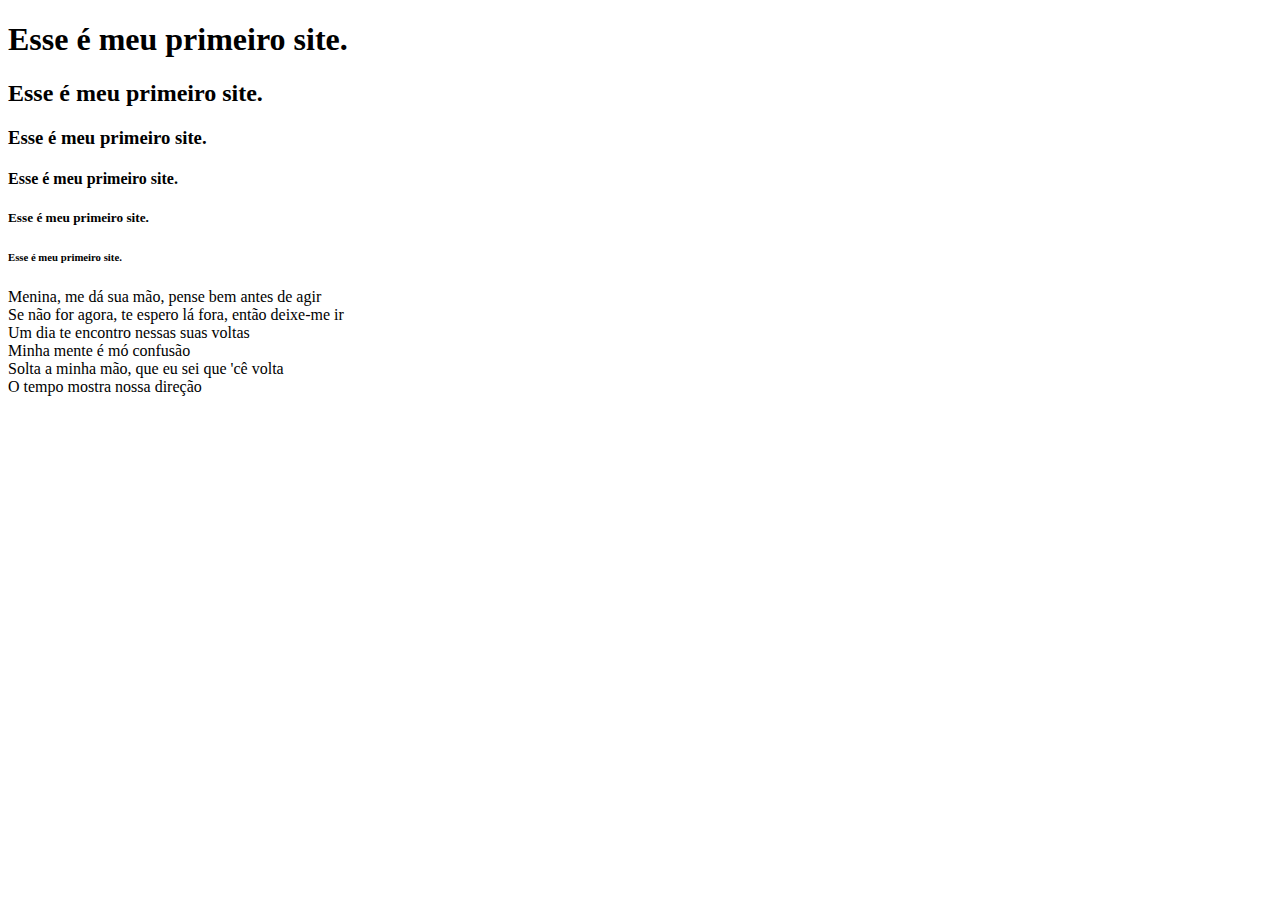
==== index.html @ 0ce9b8fa "subindo meu primeiro arquivo" ====
<!DOCTYPE html>

<html>

<head>
    <title>Site da Thais</title>
</head>

<body>
    <!-- tags de titulo -->
    <h1>Esse é meu primeiro site.</h1>
    <h2>Esse é meu primeiro site.</h2>
    <h3>Esse é meu primeiro site.</h3>
    <h4>Esse é meu primeiro site.</h4>
    <h5>Esse é meu primeiro site.</h5>
    <h6>Esse é meu primeiro site.</h6>

    <!-- tag de parágrafo -->
    <p>
        Menina, me dá sua mão, pense bem antes de agir <br/>
        Se não for agora, te espero lá fora, então deixe-me ir <br/>
        Um dia te encontro nessas suas voltas <br/>
        Minha mente é mó confusão <br/>
        Solta a minha mão, que eu sei que 'cê volta <br/>
        O tempo mostra nossa direção <br/>
    </p>

</body>

</html>
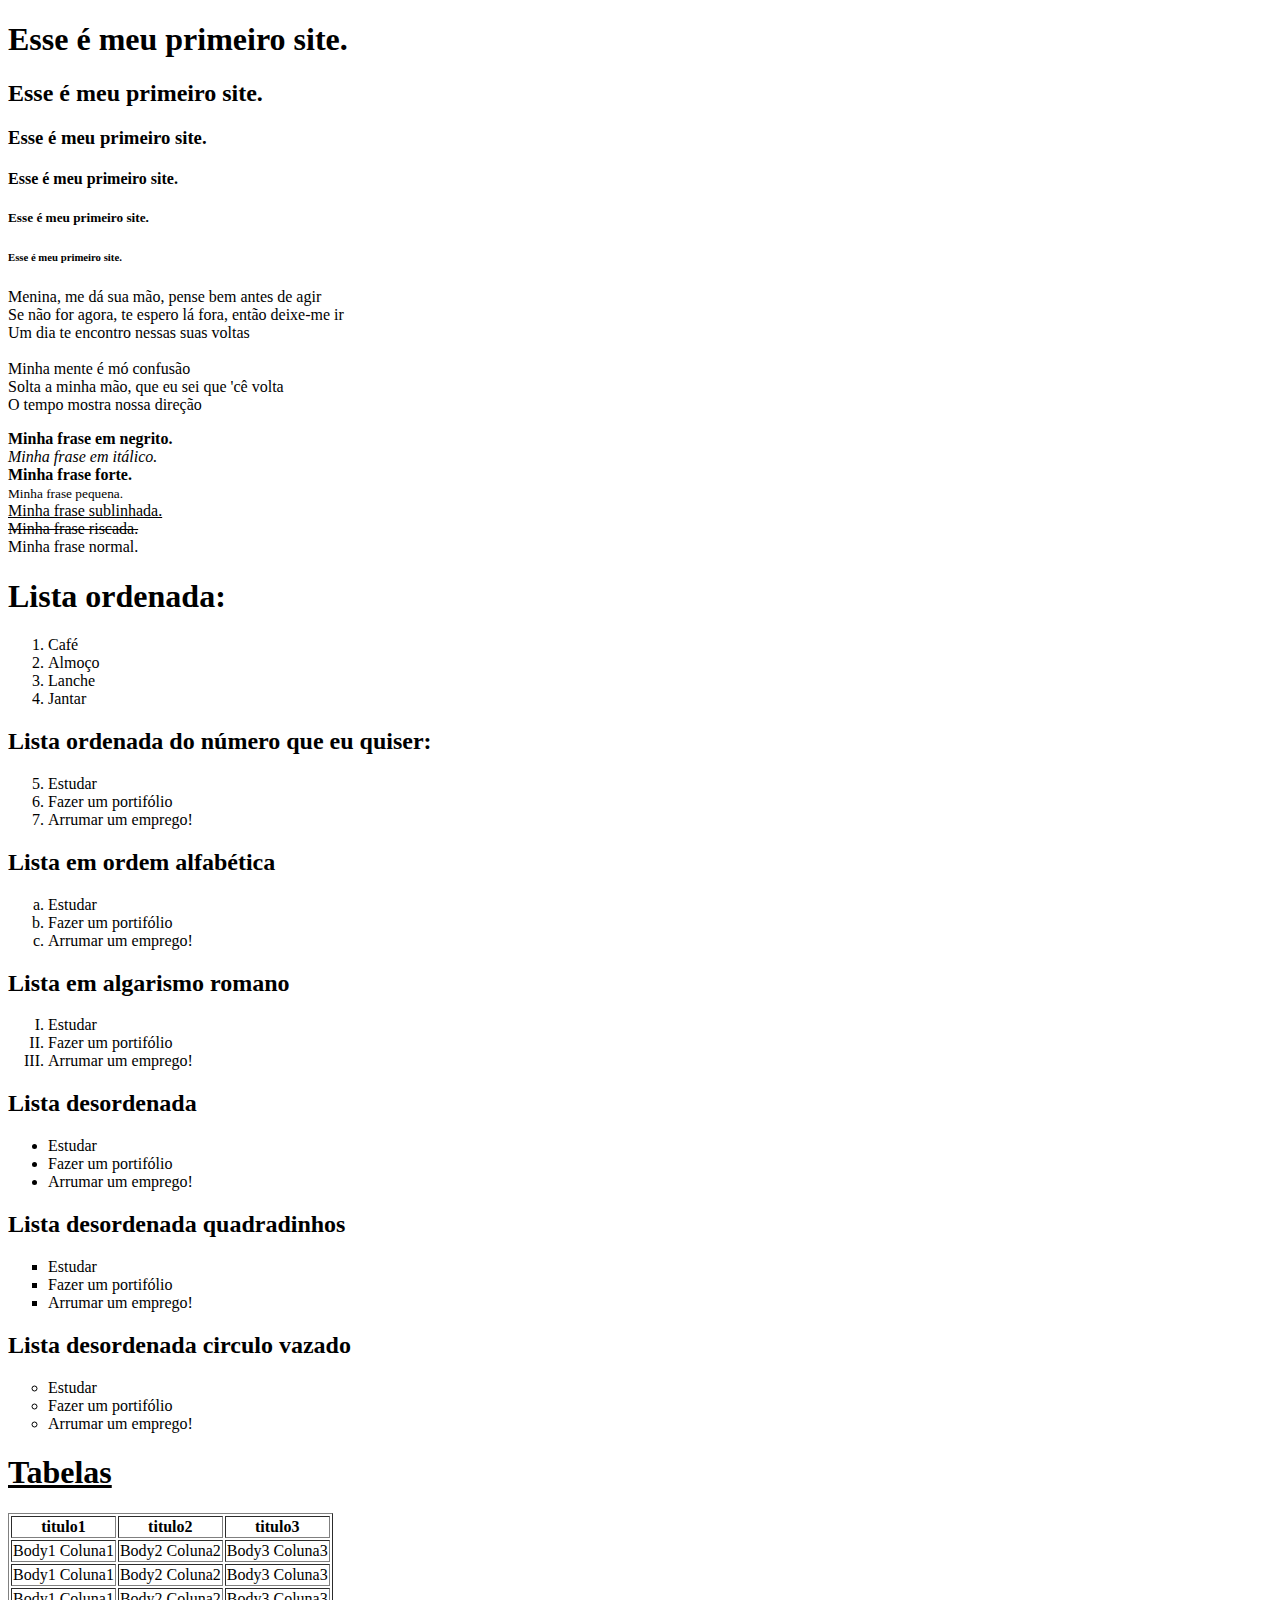
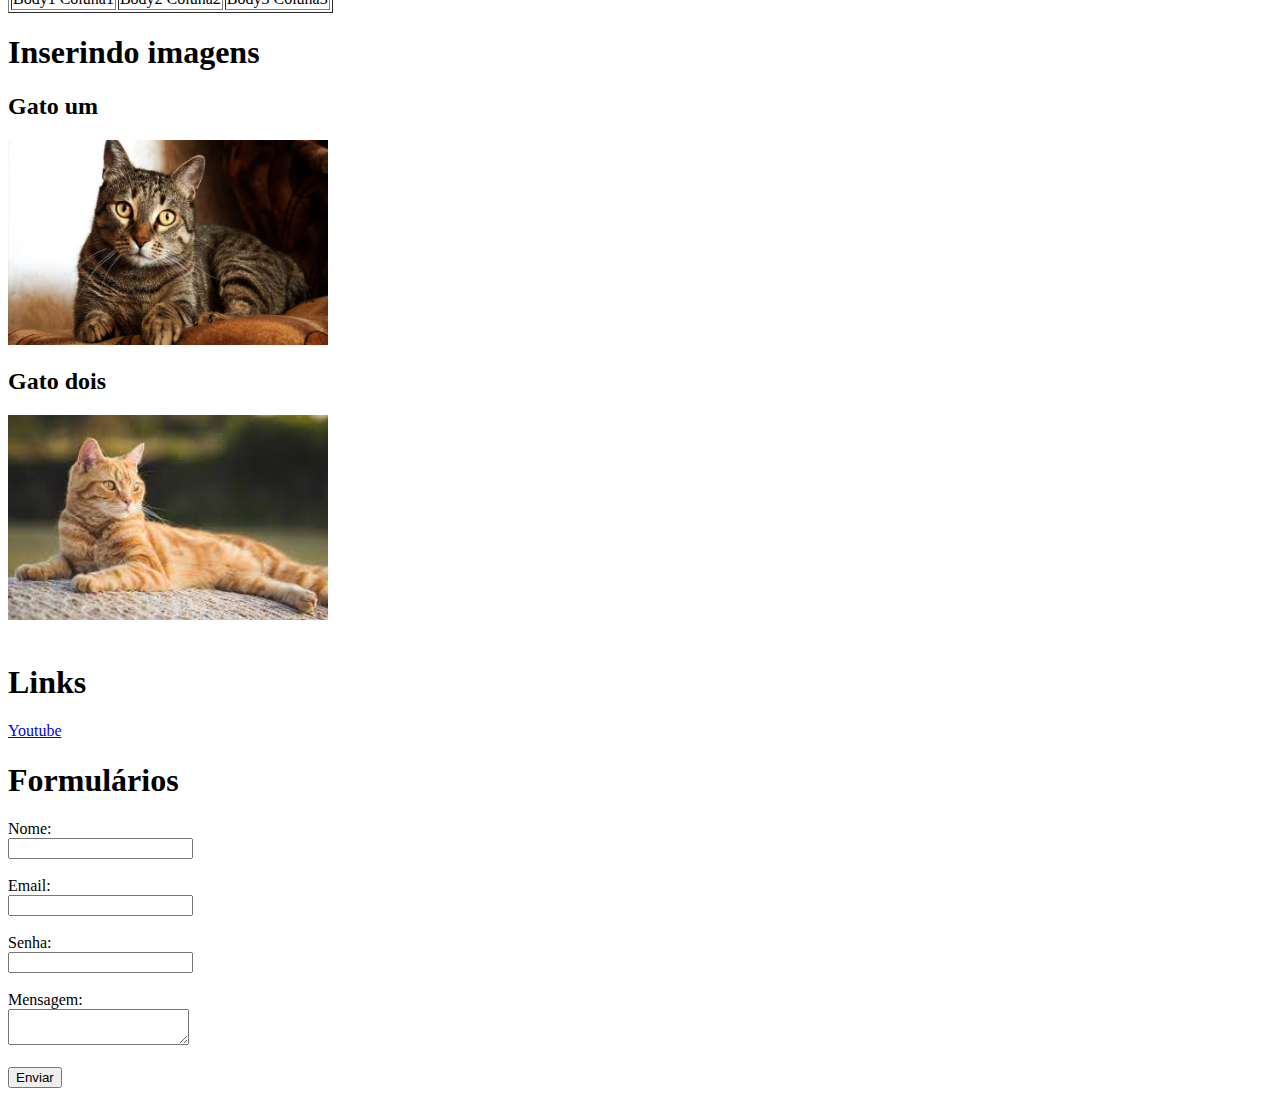
==== commit 95b81a03: "listas, tabela e imagens" ====
--- a/index.html
+++ b/index.html
@@ -20,11 +20,134 @@
         Menina, me dá sua mão, pense bem antes de agir <br/>
         Se não for agora, te espero lá fora, então deixe-me ir <br/>
         Um dia te encontro nessas suas voltas <br/>
+        <!-- tag de quebra de linha -->
+        <br/>
         Minha mente é mó confusão <br/>
         Solta a minha mão, que eu sei que 'cê volta <br/>
         O tempo mostra nossa direção <br/>
     </p>
 
+    <!-- tag de formatação de texto -->
+    <b>Minha frase em negrito.</b><br/>
+    <i>Minha frase em itálico.</i><br/>
+    <strong>Minha frase forte.</strong><br/>
+    <small>Minha frase pequena.</small><br/>
+    <u>Minha frase sublinhada.</u><br/>
+    <s>Minha frase riscada.</s><br/>
+    Minha frase normal.
+
+    <!-- tag de listas -->
+    <h1>Lista ordenada:</h1>
+    <ol>
+        <li>Café</li>
+        <li>Almoço</li>
+        <li>Lanche</li>
+        <li>Jantar</li>
+    </ol>
+
+    <h2>Lista ordenada do número que eu quiser:</h2>
+    <ol start="5">
+        <li>Estudar</li>
+        <li>Fazer um portifólio</li>
+        <li>Arrumar um emprego!</li>
+    </ol>
+
+    <h2>Lista em ordem alfabética</h2>
+    <ol type="a">
+        <li>Estudar</li>
+        <li>Fazer um portifólio</li>
+        <li>Arrumar um emprego!</li>
+    </ol>
+
+    <h2>Lista em algarismo romano</h2>
+    <ol type="I">
+        <li>Estudar</li>
+        <li>Fazer um portifólio</li>
+        <li>Arrumar um emprego!</li>
+    </ol>
+
+    <h2>Lista desordenada</h2>
+    <ul>
+        <li>Estudar</li>
+        <li>Fazer um portifólio</li>
+        <li>Arrumar um emprego!</li>
+    </ul>
+
+    <h2>Lista desordenada quadradinhos</h2>
+    <ul type="square">
+        <li>Estudar</li>
+        <li>Fazer um portifólio</li>
+        <li>Arrumar um emprego!</li>
+    </ul>
+
+    <h2>Lista desordenada circulo vazado</h2>
+    <ul type="circle">
+        <li>Estudar</li>
+        <li>Fazer um portifólio</li>
+        <li>Arrumar um emprego!</li>
+    </ul>
+
+    <h1><u>Tabelas</u></h1>
+    <!-- tabelas semanticas -->
+    <table border="1">
+        <thead>
+                <tr>
+                    <th>titulo1</th>
+                    <th>titulo2</th>
+                    <th>titulo3</th>
+                </tr>
+        </thead>
+        <tbody>
+            <tr>
+                <td>Body1 Coluna1</td>
+                <td>Body2 Coluna2</td>
+                <td>Body3 Coluna3</td>
+            </tr>
+
+            <tr>
+                <td>Body1 Coluna1</td>
+                <td>Body2 Coluna2</td>
+                <td>Body3 Coluna3</td>
+            </tr>
+
+            <tr>
+                <td>Body1 Coluna1</td>
+                <td>Body2 Coluna2</td>
+                <td>Body3 Coluna3</td>
+            </tr>
+        </tbody>
+    </table>
+
+    <h1>Inserindo imagens</h1>
+    <h2>Gato um</h2>
+    <img src="imagem1.jpg" width="320" height="205"/>
+    <h2>Gato dois</h2>
+    <img src="imagem2.jpg" width="320" height="205"/>
+    <br><br>
+
+    <h1>Links</h1>
+    <a href="https://www.youtube.com/" target="_blank">Youtube</a>
+
+    <h1>Formulários</h1>
+    <form>
+        <label>Nome:</label><br/>
+        <input type="text"/>
+        <br/></br>
+        
+        <label>Email:</label><br/>
+        <input type="email"/>
+        <br/><br/>
+
+        <label>Senha:</label><br/>
+        <input type="password"/>
+        <br/><br/>
+        <label>Mensagem:</label><br/>
+        <textarea></textarea>
+        <br/><br/>
+        <button type="submit">Enviar</button>
+
+    </form>
+
 </body>
 
 </html>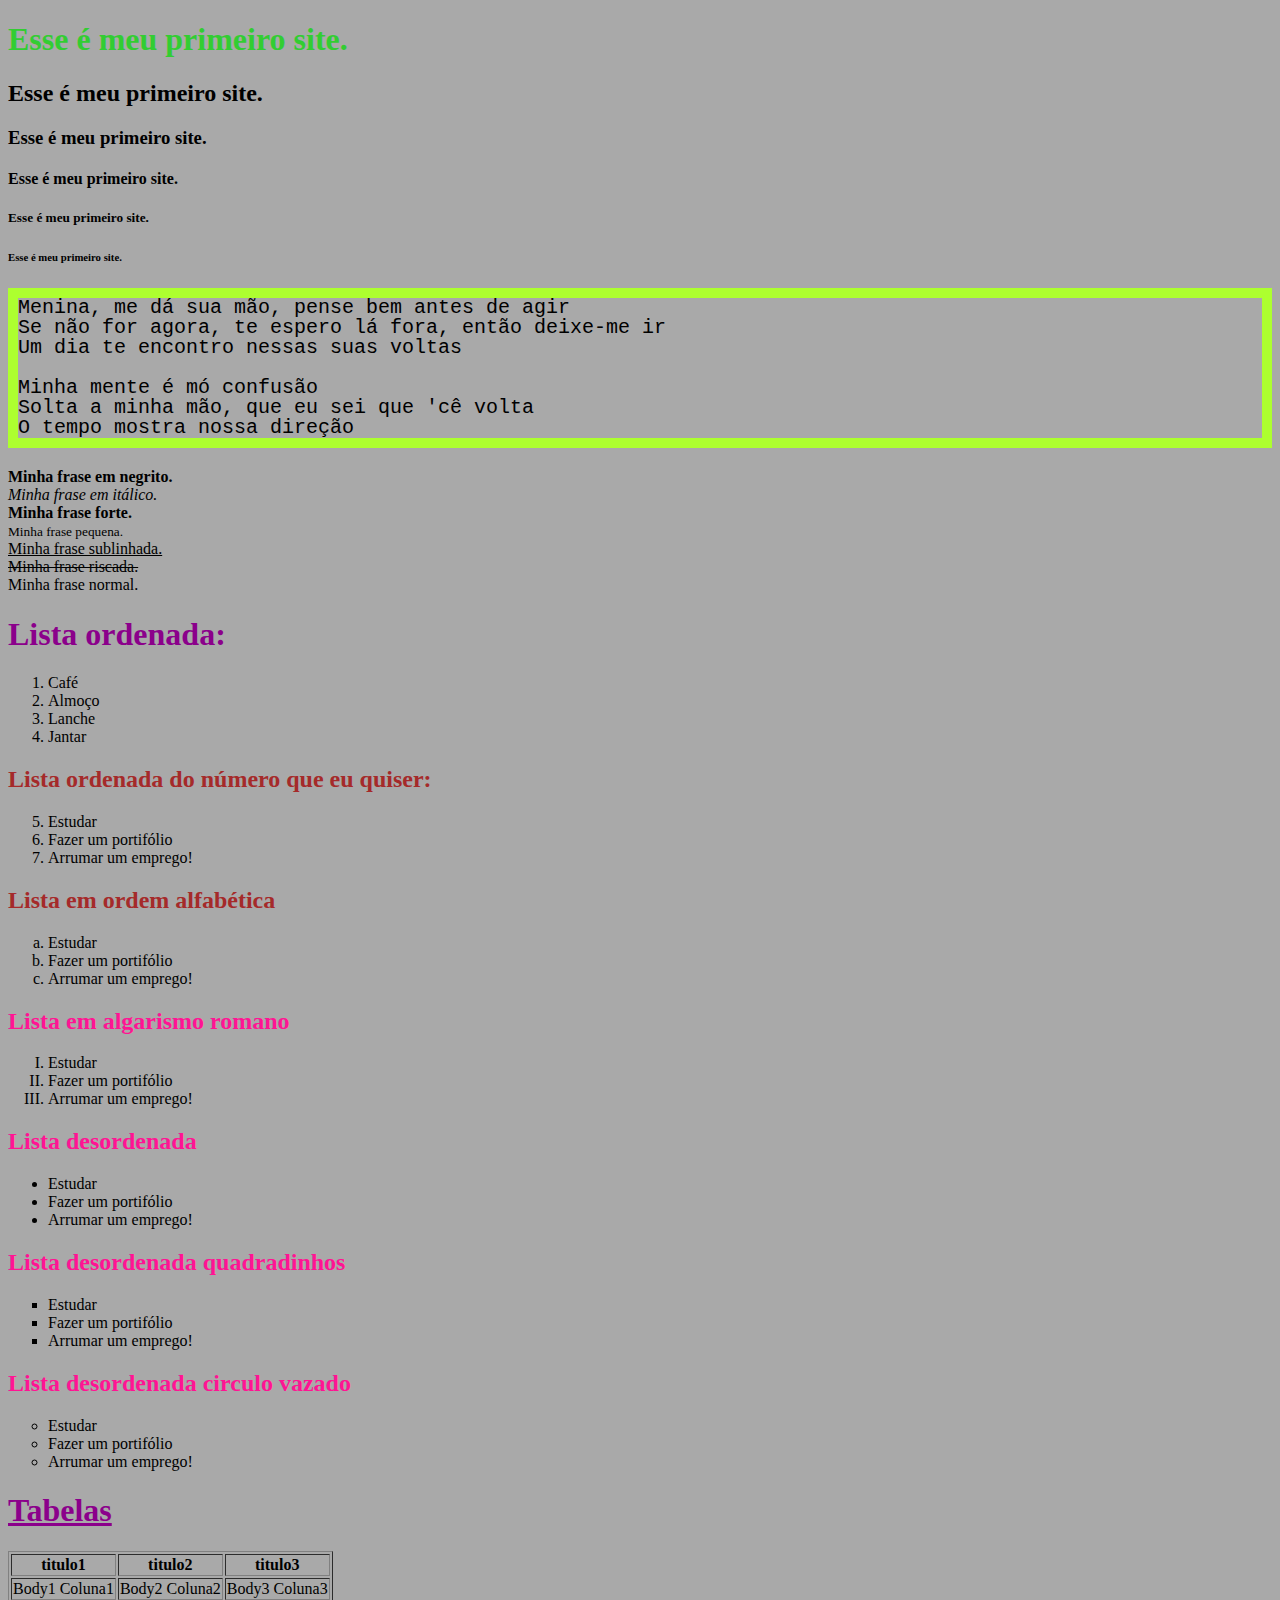
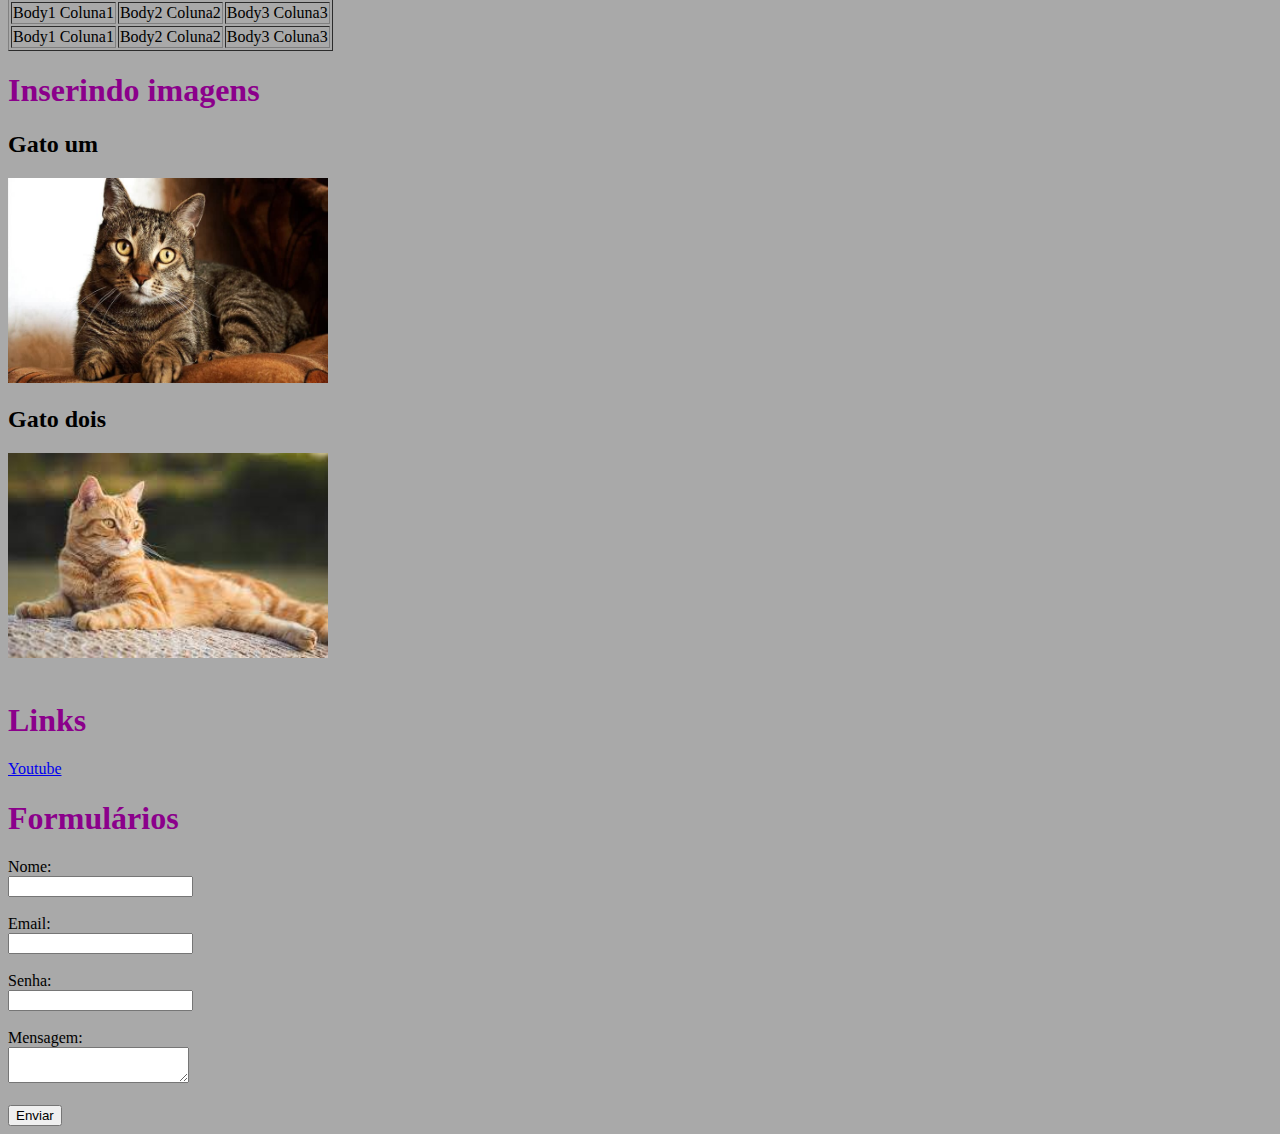
==== commit 6be1e1dd: "style.css" ====
--- a/index.html
+++ b/index.html
@@ -4,11 +4,23 @@
 
 <head>
     <title>Site da Thais</title>
+    <meta name="descrição do meu site" content="meu primeiro site em html">
+    <meta charset="utf-8">
+    <style>
+        body {
+            background-color: darkgrey;
+        }
+
+        h1 {
+            color: darkmagenta;
+        }
+    </style>
+    <link rel="stylesheet" href="style.css">
 </head>
 
 <body>
     <!-- tags de titulo -->
-    <h1>Esse é meu primeiro site.</h1>
+    <h1 id="titulo">Esse é meu primeiro site.</h1>
     <h2>Esse é meu primeiro site.</h2>
     <h3>Esse é meu primeiro site.</h3>
     <h4>Esse é meu primeiro site.</h4>
@@ -16,24 +28,23 @@
     <h6>Esse é meu primeiro site.</h6>
 
     <!-- tag de parágrafo -->
-    <p>
-        Menina, me dá sua mão, pense bem antes de agir <br/>
-        Se não for agora, te espero lá fora, então deixe-me ir <br/>
-        Um dia te encontro nessas suas voltas <br/>
+    <p class="paragrafo">
+        Menina, me dá sua mão, pense bem antes de agir <br />
+        Se não for agora, te espero lá fora, então deixe-me ir <br />
+        Um dia te encontro nessas suas voltas <br />
         <!-- tag de quebra de linha -->
-        <br/>
-        Minha mente é mó confusão <br/>
-        Solta a minha mão, que eu sei que 'cê volta <br/>
-        O tempo mostra nossa direção <br/>
+        <br />
+        Minha mente é mó confusão <br />
+        Solta a minha mão, que eu sei que 'cê volta <br />
+        O tempo mostra nossa direção <br />
     </p>
-
     <!-- tag de formatação de texto -->
-    <b>Minha frase em negrito.</b><br/>
-    <i>Minha frase em itálico.</i><br/>
-    <strong>Minha frase forte.</strong><br/>
-    <small>Minha frase pequena.</small><br/>
-    <u>Minha frase sublinhada.</u><br/>
-    <s>Minha frase riscada.</s><br/>
+    <b>Minha frase em negrito.</b><br />
+    <i>Minha frase em itálico.</i><br />
+    <strong>Minha frase forte.</strong><br />
+    <small>Minha frase pequena.</small><br />
+    <u>Minha frase sublinhada.</u><br />
+    <s>Minha frase riscada.</s><br />
     Minha frase normal.
 
     <!-- tag de listas -->
@@ -45,42 +56,42 @@
         <li>Jantar</li>
     </ol>
 
-    <h2>Lista ordenada do número que eu quiser:</h2>
+    <h2 class="primeirasListas">Lista ordenada do número que eu quiser:</h2>
     <ol start="5">
         <li>Estudar</li>
         <li>Fazer um portifólio</li>
         <li>Arrumar um emprego!</li>
     </ol>
 
-    <h2>Lista em ordem alfabética</h2>
+    <h2 class="primeirasListas">Lista em ordem alfabética</h2>
     <ol type="a">
         <li>Estudar</li>
         <li>Fazer um portifólio</li>
         <li>Arrumar um emprego!</li>
     </ol>
 
-    <h2>Lista em algarismo romano</h2>
+    <h2 class="segundasListas">Lista em algarismo romano</h2>
     <ol type="I">
         <li>Estudar</li>
         <li>Fazer um portifólio</li>
         <li>Arrumar um emprego!</li>
     </ol>
 
-    <h2>Lista desordenada</h2>
+    <h2 class="segundasListas">Lista desordenada</h2>
     <ul>
         <li>Estudar</li>
         <li>Fazer um portifólio</li>
         <li>Arrumar um emprego!</li>
     </ul>
 
-    <h2>Lista desordenada quadradinhos</h2>
+    <h2 class="segundasListas">Lista desordenada quadradinhos</h2>
     <ul type="square">
         <li>Estudar</li>
         <li>Fazer um portifólio</li>
         <li>Arrumar um emprego!</li>
     </ul>
 
-    <h2>Lista desordenada circulo vazado</h2>
+    <h2 class="segundasListas">Lista desordenada circulo vazado</h2>
     <ul type="circle">
         <li>Estudar</li>
         <li>Fazer um portifólio</li>
@@ -91,11 +102,11 @@
     <!-- tabelas semanticas -->
     <table border="1">
         <thead>
-                <tr>
-                    <th>titulo1</th>
-                    <th>titulo2</th>
-                    <th>titulo3</th>
-                </tr>
+            <tr>
+                <th>titulo1</th>
+                <th>titulo2</th>
+                <th>titulo3</th>
+            </tr>
         </thead>
         <tbody>
             <tr>
@@ -120,9 +131,9 @@
 
     <h1>Inserindo imagens</h1>
     <h2>Gato um</h2>
-    <img src="imagem1.jpg" width="320" height="205"/>
+    <img src="imagem1.jpg" width="320" height="205" />
     <h2>Gato dois</h2>
-    <img src="imagem2.jpg" width="320" height="205"/>
+    <img src="imagem2.jpg" width="320" height="205" />
     <br><br>
 
     <h1>Links</h1>
@@ -130,20 +141,20 @@
 
     <h1>Formulários</h1>
     <form>
-        <label>Nome:</label><br/>
-        <input type="text"/>
-        <br/></br>
-        
-        <label>Email:</label><br/>
-        <input type="email"/>
-        <br/><br/>
+        <label>Nome:</label><br />
+        <input type="text" />
+        <br /></br>
 
-        <label>Senha:</label><br/>
-        <input type="password"/>
-        <br/><br/>
-        <label>Mensagem:</label><br/>
+        <label>Email:</label><br />
+        <input type="email" />
+        <br /><br />
+
+        <label>Senha:</label><br />
+        <input type="password" />
+        <br /><br />
+        <label>Mensagem:</label><br />
         <textarea></textarea>
-        <br/><br/>
+        <br /><br />
         <button type="submit">Enviar</button>
 
     </form>
--- a/style.css
+++ b/style.css
@@ -0,0 +1,20 @@
+.primeirasListas {
+    color: brown;
+}
+
+.segundasListas {
+    color: deeppink;
+}
+
+#titulo {
+    color: limegreen
+}
+
+.paragrafo {
+    font-size: 20px;
+    font-family: monospace;
+    line-height: 1;
+    border-width: 10px;
+    border-style: solid;
+    border-color: greenyellow;
+}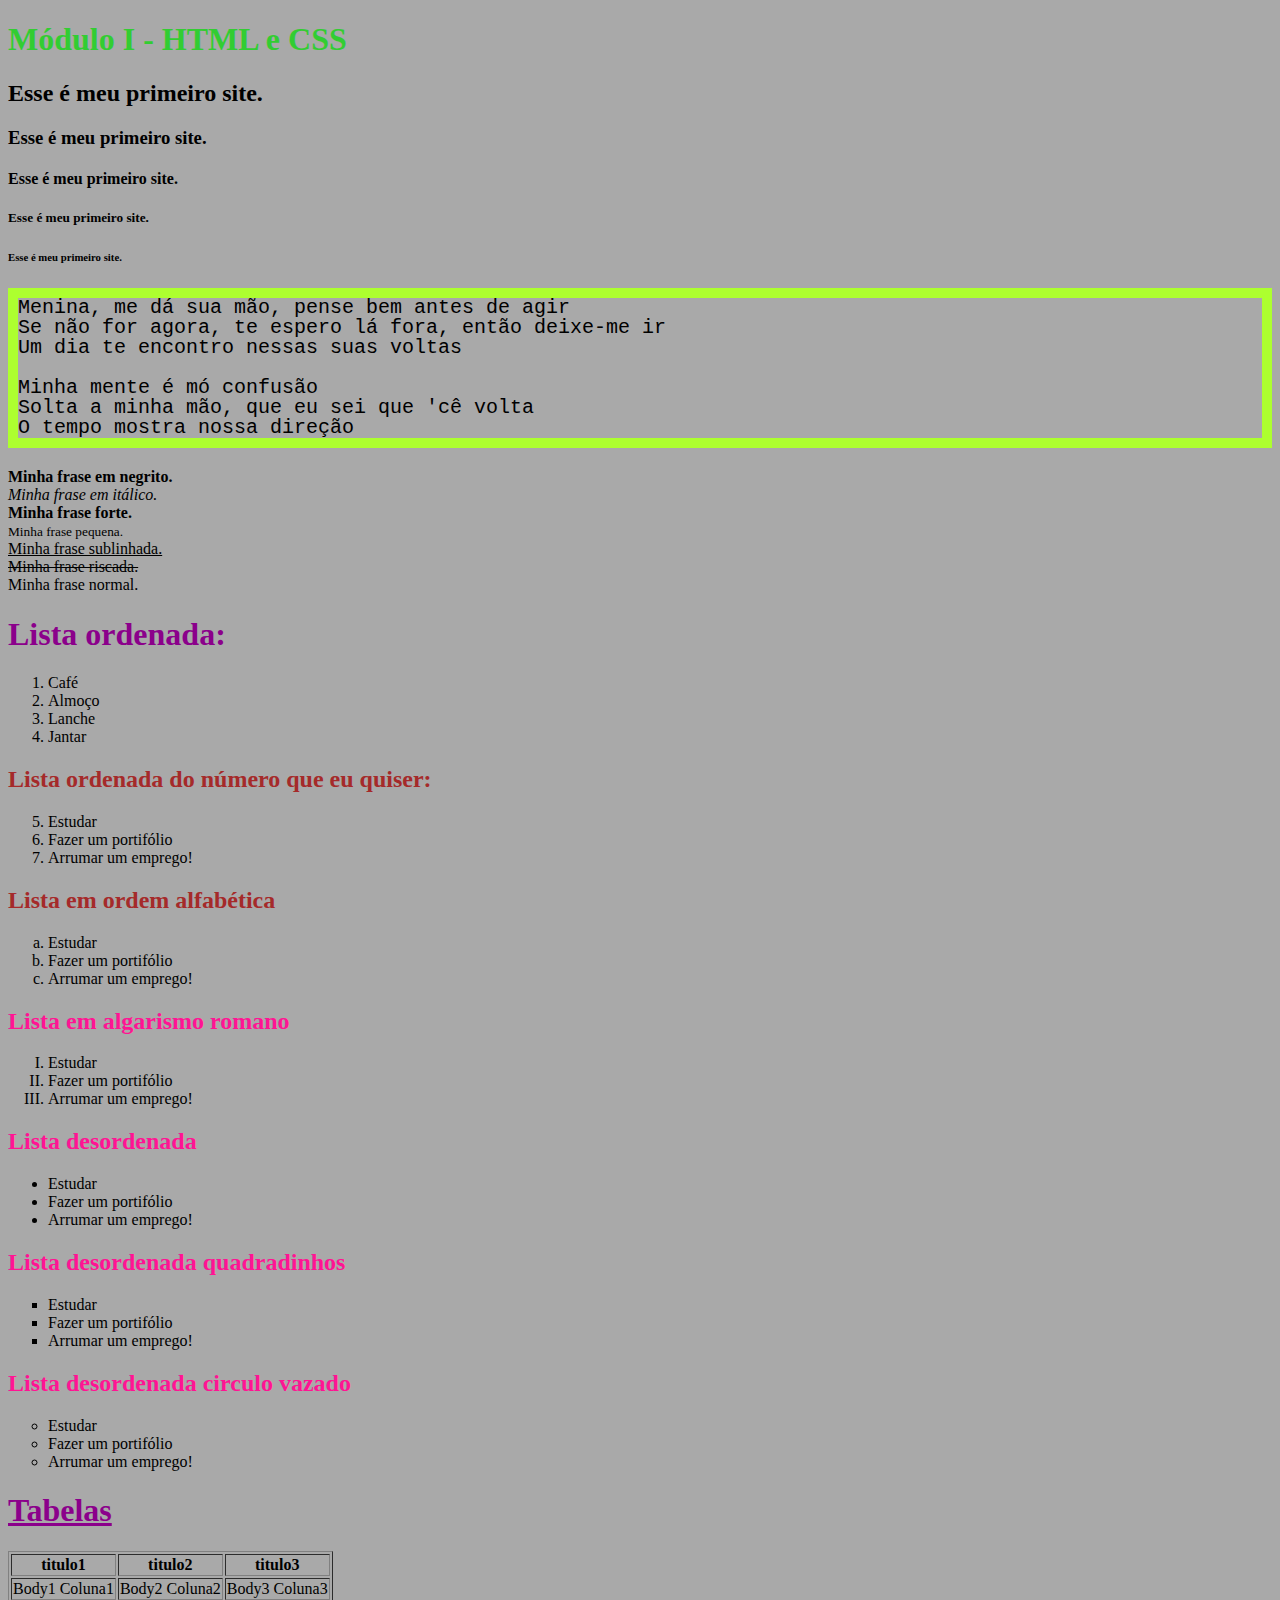
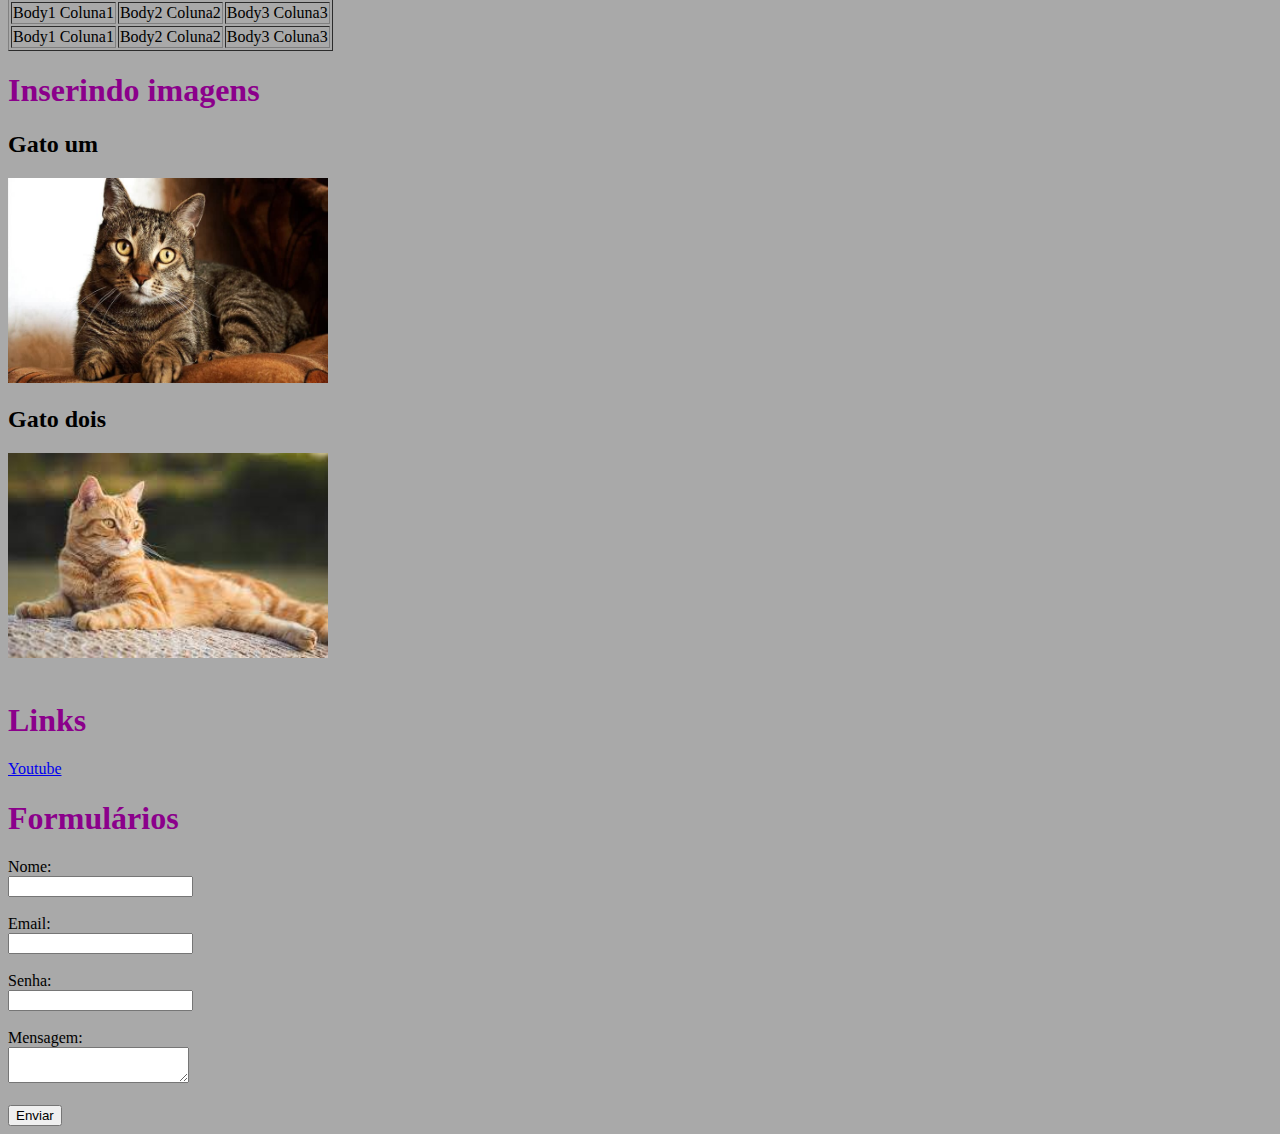
==== commit 60cd65a7: "exercicio pratico" ====
--- a/index.html
+++ b/index.html
@@ -20,7 +20,7 @@
 
 <body>
     <!-- tags de titulo -->
-    <h1 id="titulo">Esse é meu primeiro site.</h1>
+    <h1 id="titulo">Módulo I - HTML e CSS</h1>
     <h2>Esse é meu primeiro site.</h2>
     <h3>Esse é meu primeiro site.</h3>
     <h4>Esse é meu primeiro site.</h4>
